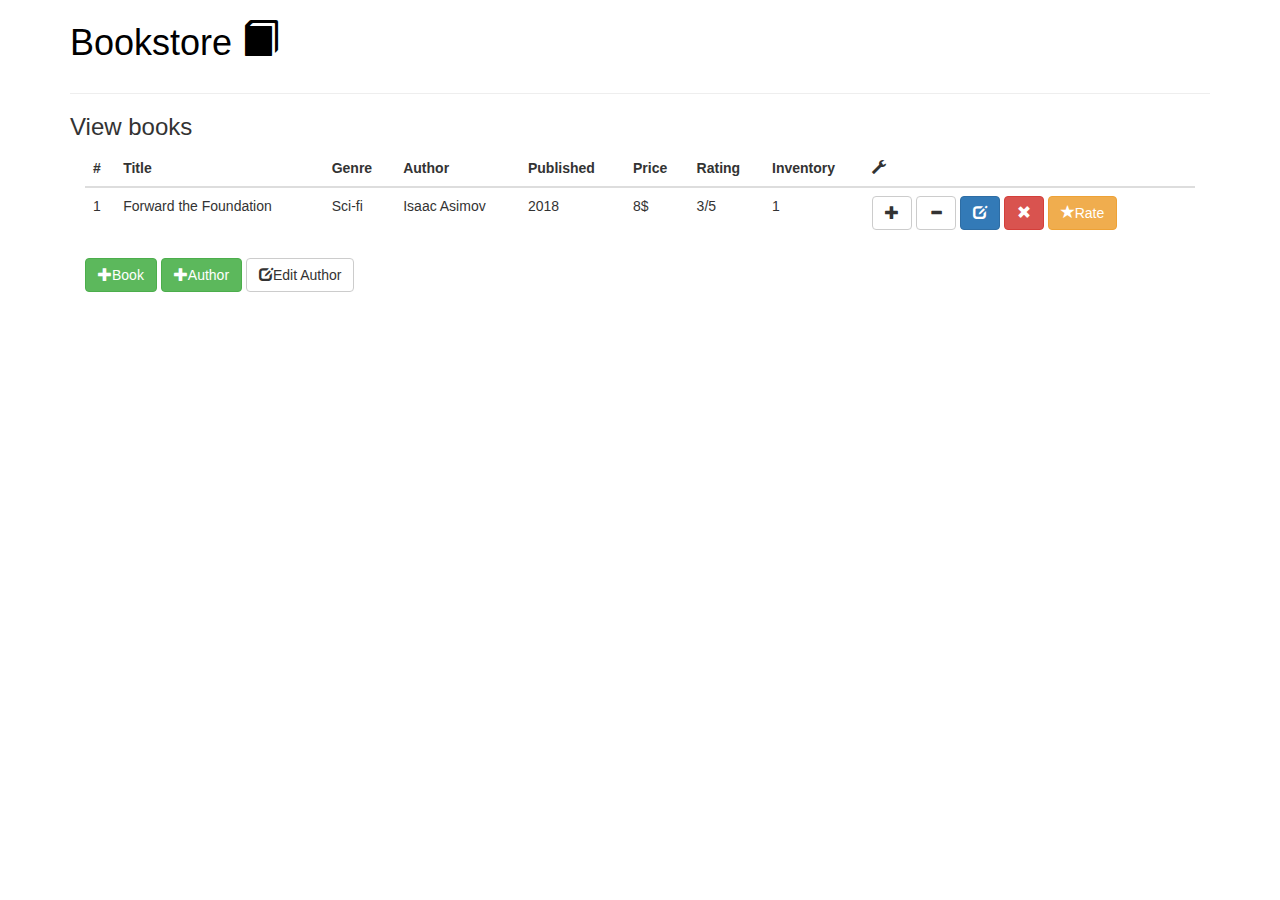
==== src/main/resources/static/index.html @ 8fd1995b "index js start" ====
<!DOCTYPE html>
<html lang="en">
  <head>
    <meta charset="utf-8">
    <meta http-equiv="X-UA-Compatible" content="IE=edge">
    <meta name="viewport" content="width=device-width, initial-scale=1">

    <link rel="stylesheet" type="text/css" href="css/css.css" />
    <link rel="stylesheet" href="https://maxcdn.bootstrapcdn.com/bootstrap/3.3.7/css/bootstrap.min.css">
    <script src="https://ajax.googleapis.com/ajax/libs/jquery/1.12.4/jquery.min.js"></script>
    <script src="https://maxcdn.bootstrapcdn.com/bootstrap/3.3.7/js/bootstrap.min.js"></script>
    <link rel="stylesheet" href="//netdna.bootstrapcdn.com/font-awesome/4.2.0/css/font-awesome.min.css">
    <link href="css/bootstrap.min.css" rel="stylesheet">
    <script src="https://oss.maxcdn.com/html5shiv/3.7.3/html5shiv.min.js"></script>
    <script src="https://oss.maxcdn.com/respond/1.4.2/respond.min.js"></script>


    <title>Bookstore</title>

  </head>
  <body>
    <div class="container">
      <a href="index.html">
      <h1 class="bookstore-menu">Bookstore <span class="glyphicon glyphicon-book"></span></h1>
      </a>
    <hr/>
    <h3>View books</h3>
    <div class="col-md-12">

      <table class="table">
        <thead>
          <tr>
            <th scope="col">#</th>
            <th scope="col">Title</th>
            <th scope="col">Genre</th>
            <th scope="col">Author</th>
            <th scope="col">Published</th>
            <th scope="col">Price</th>
            <th scope="col1">Rating</th>
            <th scope="col">Inventory</th>
            <th scope="col"><span class="glyphicon glyphicon-wrench" aria-hidden="true"></span></th>
          </tr>
        </thead>
        <tbody>

          <tr>
            <td scope="row">1</td>
            <td scope="row">Forward the Foundation</td>
            <td scope="row">Sci-fi</td>
            <td scope="row">Isaac Asimov</td>
            <td scope="row">2018</td>
            <td scope="row">8$</td>
            <td scope="row">3/5</td>
            <td scope="row">1</td>
            <td scope="row">
              <button type="button" class="btn btn-default" aria-label="Left Align">
                <span class="glyphicon glyphicon-plus" aria-hidden="true"></span>
              </button>
              <button type="button" class="btn btn-default" aria-label="Left Align">
                <span class="glyphicon glyphicon-minus" aria-hidden="true"></span>
              </button>
              <a href="editBook.html">
              <button type="button" class="btn btn-primary" aria-label="Left Align">
                <span class="glyphicon glyphicon-edit" aria-hidden="true"></span>
              </button>
              </a>
                <button type="button" class="btn btn-danger" aria-label="Left Align">
                  <span class="glyphicon glyphicon-remove" aria-hidden="true"></span>
                </button>
              <button type="button" class="btn btn-warning" aria-label="Left Align" data-toggle="modal" href="#myModal">
                <span class="glyphicon glyphicon-star" aria-hidden="true"></span>Rate
              </button>
          </tr>
        </tbody>
      </table>
      <a href="addBook.html">
      <button type="button" class="btn btn-success" aria-label="Left Align">
            <span class="glyphicon glyphicon-plus" aria-hidden="true"></span>Book
      </button>
      </a>
      <a href="addAuthor.html">
      <button type="button" class="btn btn-success" aria-label="Left Align">
            <span class="glyphicon glyphicon-plus" aria-hidden="true"></span>Author
      </button>
      </a>
      <a href="editAuthor.html">
      <button type="button" class="btn btn-default" aria-label="Left Align">
             <span class="glyphicon glyphicon-edit" aria-hidden="true"></span>Edit Author
      </button>
      </a>

    </div>
      <div class="bs-example">
          <div id="myModal" class="modal fade">
            <div class="modal-dialog">
              <div class="modal-content">
                <div class="modal-header">
                  <button type="button" class="close" data-dismiss="modal" aria-hidden="true">&times;</button>
                <h4 class="modal-title">Rating</h4>
               </div>
              <div class="modal-body">
                <div class="col-md-12">
                  <fieldset class="rating">
                    <input type="radio" id="star5" name="rating" value="5" /><label class = "full" for="star5" title="Excellent"></label>
                    <input type="radio" id="star4" name="rating" value="4" /><label class = "full" for="star4" title="Pretty Good"></label>
                    <input type="radio" id="star3" name="rating" value="3" /><label class = "full" for="star3" title="Good"></label>
                    <input type="radio" id="star2" name="rating" value="2" /><label class = "full" for="star2" title="Bad"></label>
                    <input type="radio" id="star1" name="rating" value="1" /><label class = "full" for="star1" title="Very Bad"></label>
                  </fieldset>
                 </div>
                <p class="book-title">Book title here</p>
              </div>
              <div class="modal-footer">
                <button type="button" class="btn btn-default" data-dismiss="modal">Close</button>
              </div>
            </div>
          </div>
        </div>
      </div>
    </div>

    <script src="js/index.js"></script>
  <script>



      // total rating for this book: star5 + star4 + star3 + star2 + star1
     (document.getElementById("star5").onclick = function () {
        // 1+ for 5 stars
             alert("5 stars");
             });
      (document.getElementById("star4").onclick = function () {
             // 1+ for 4 stars
             alert("4 stars");
             });
      (document.getElementById("star3").onclick = function () {
             // 1+ for 3 stars
             alert("3 stars");
            });
      (document.getElementById("star2").onclick = function () {
             // 1+ for 2 stars
             alert("2 stars");
            });
             // 1+ for 1 star
      (document.getElementById("star1").onclick = function () {
             alert("1 stars");
      }); 






  </script>



  </body>
</html>
---- src/main/resources/static/css/css.css ----
.rating {
    border: none;
    float: left;
    cursor: pointer;
    height: 53px;
    margin-left: 183px;
}

.rating > input { display: none; }
.rating > label:before {
    margin: 5px;
    font-size: 2.05em;
    font-family: FontAwesome;
    display: inline-block;
    content: "\f005";
    cursor: pointer;
}

.rating > label {
    color: #ddd;
    float: right;
}

.rating > input:checked ~ label,
    .rating:not(:checked) > label:hover,
    .rating:not(:checked) > label:hover ~ label { color: #FFD700;  }

.rating > input:checked + label:hover,
.rating > input:checked ~ label:hover,
.rating > label:hover ~ input:checked ~ label,
.rating > input:checked ~ label:hover ~ label { color: #FFED85;  }

.book-title {
    text-align: center;
    font-size: 20px;
}

.modal-title {
    text-align: center;
    font-size: 20px;
}

.glyphicon-book, .bookstore-menu {
    cursor: pointer;
    display: inline-block;
    text-decoration: none;
    color:black;

}
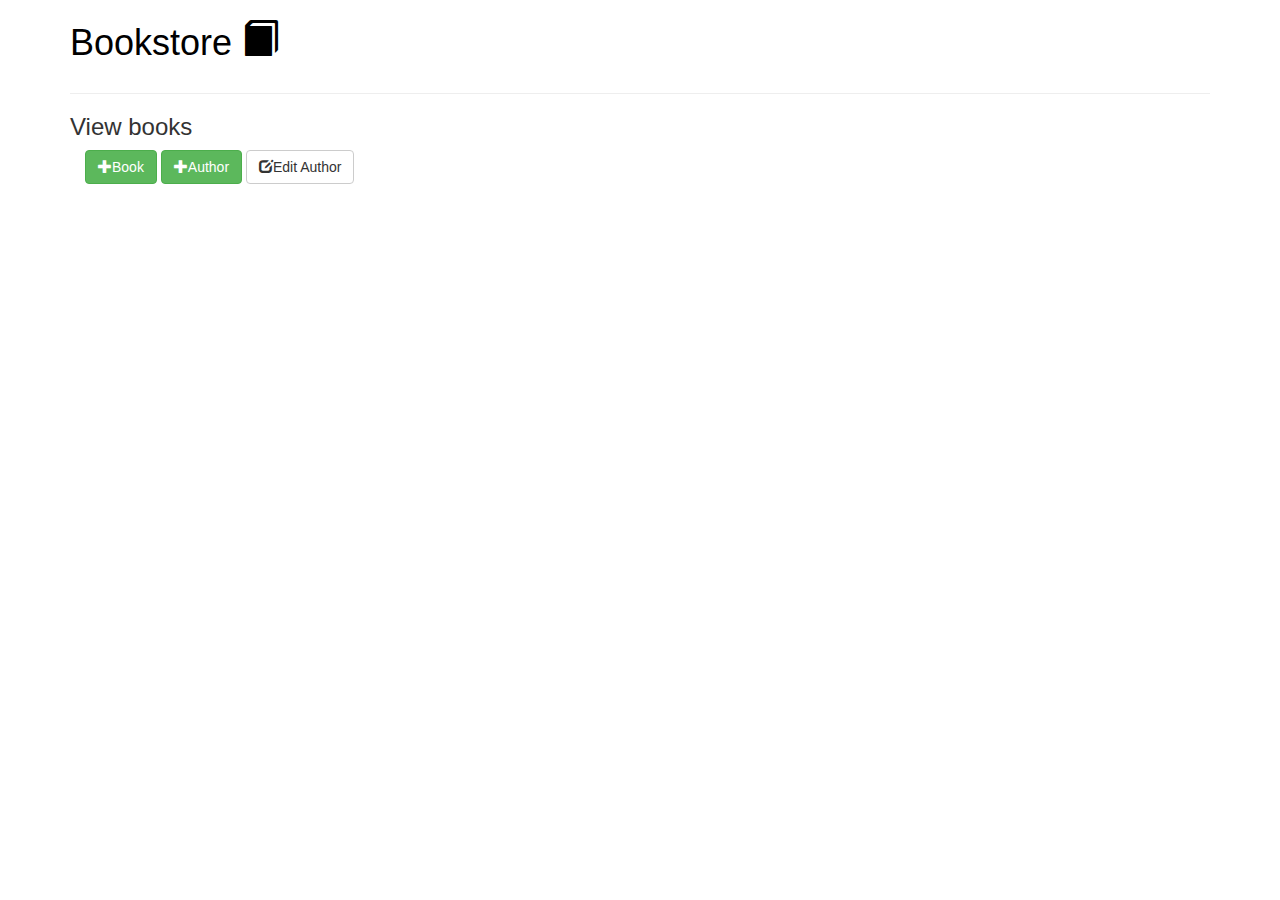
==== commit 9f92b24b: "index js mid" ====
--- a/src/main/resources/static/index.html
+++ b/src/main/resources/static/index.html
@@ -26,8 +26,9 @@
     <hr/>
     <h3>View books</h3>
     <div class="col-md-12">
+      <div id="bookTableContainer"></div>
 
-      <table class="table">
+      <!-- <table class="table">
         <thead>
           <tr>
             <th scope="col">#</th>
@@ -53,26 +54,11 @@
             <td scope="row">3/5</td>
             <td scope="row">1</td>
             <td scope="row">
-              <button type="button" class="btn btn-default" aria-label="Left Align">
-                <span class="glyphicon glyphicon-plus" aria-hidden="true"></span>
-              </button>
-              <button type="button" class="btn btn-default" aria-label="Left Align">
-                <span class="glyphicon glyphicon-minus" aria-hidden="true"></span>
-              </button>
-              <a href="editBook.html">
-              <button type="button" class="btn btn-primary" aria-label="Left Align">
-                <span class="glyphicon glyphicon-edit" aria-hidden="true"></span>
-              </button>
-              </a>
-                <button type="button" class="btn btn-danger" aria-label="Left Align">
-                  <span class="glyphicon glyphicon-remove" aria-hidden="true"></span>
-                </button>
-              <button type="button" class="btn btn-warning" aria-label="Left Align" data-toggle="modal" href="#myModal">
-                <span class="glyphicon glyphicon-star" aria-hidden="true"></span>Rate
-              </button>
+
+              <a href="editBook.html"><button type="button" class="btn btn-primary" aria-label="Left Align"><span class="glyphicon glyphicon-edit" aria-hidden="true"></span></button></a><button type="button" class="btn btn-danger" aria-label="Left Align"><span class="glyphicon glyphicon-remove" aria-hidden="true"></span></button><button type="button" class="btn btn-warning" aria-label="Left Align" data-toggle="modal" href="#myModal"><span class="glyphicon glyphicon-star" aria-hidden="true"></span>Rate</button>
           </tr>
         </tbody>
-      </table>
+      </table> -->
       <a href="addBook.html">
       <button type="button" class="btn btn-success" aria-label="Left Align">
             <span class="glyphicon glyphicon-plus" aria-hidden="true"></span>Book
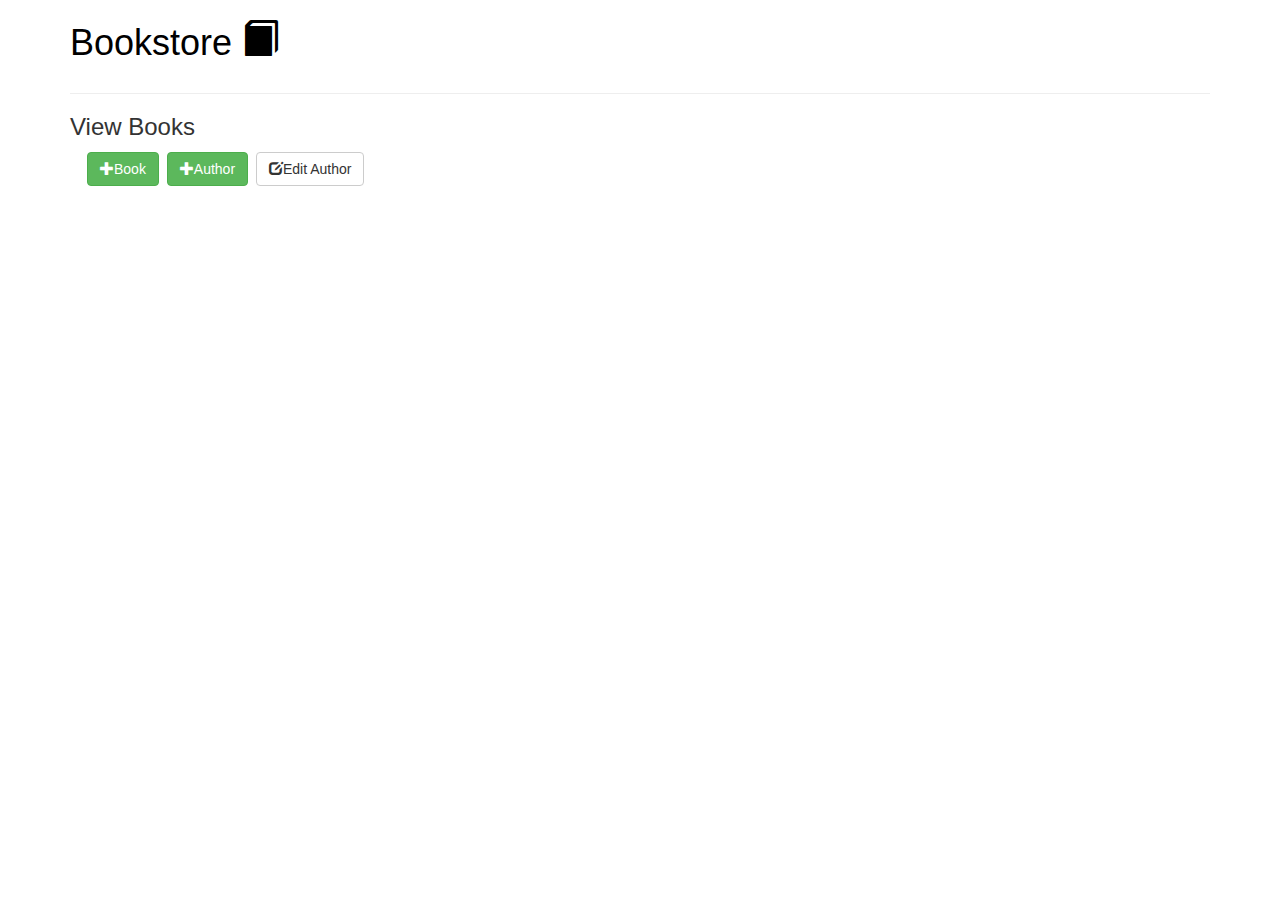
==== commit ab91054a: "..." ====
--- a/src/main/resources/static/index.html
+++ b/src/main/resources/static/index.html
@@ -24,41 +24,13 @@
       <h1 class="bookstore-menu">Bookstore <span class="glyphicon glyphicon-book"></span></h1>
       </a>
     <hr/>
-    <h3>View books</h3>
+    <h3>View Books</h3>
     <div class="col-md-12">
+
+      <!--BOOK TABLE -->
       <div id="bookTableContainer"></div>
 
-      <!-- <table class="table">
-        <thead>
-          <tr>
-            <th scope="col">#</th>
-            <th scope="col">Title</th>
-            <th scope="col">Genre</th>
-            <th scope="col">Author</th>
-            <th scope="col">Published</th>
-            <th scope="col">Price</th>
-            <th scope="col1">Rating</th>
-            <th scope="col">Inventory</th>
-            <th scope="col"><span class="glyphicon glyphicon-wrench" aria-hidden="true"></span></th>
-          </tr>
-        </thead>
-        <tbody>
 
-          <tr>
-            <td scope="row">1</td>
-            <td scope="row">Forward the Foundation</td>
-            <td scope="row">Sci-fi</td>
-            <td scope="row">Isaac Asimov</td>
-            <td scope="row">2018</td>
-            <td scope="row">8$</td>
-            <td scope="row">3/5</td>
-            <td scope="row">1</td>
-            <td scope="row">
-
-              <a href="editBook.html"><button type="button" class="btn btn-primary" aria-label="Left Align"><span class="glyphicon glyphicon-edit" aria-hidden="true"></span></button></a><button type="button" class="btn btn-danger" aria-label="Left Align"><span class="glyphicon glyphicon-remove" aria-hidden="true"></span></button><button type="button" class="btn btn-warning" aria-label="Left Align" data-toggle="modal" href="#myModal"><span class="glyphicon glyphicon-star" aria-hidden="true"></span>Rate</button>
-          </tr>
-        </tbody>
-      </table> -->
       <a href="addBook.html">
       <button type="button" class="btn btn-success" aria-label="Left Align">
             <span class="glyphicon glyphicon-plus" aria-hidden="true"></span>Book
@@ -87,11 +59,11 @@
               <div class="modal-body">
                 <div class="col-md-12">
                   <fieldset class="rating">
-                    <input type="radio" id="star5" name="rating" value="5" /><label class = "full" for="star5" title="Excellent"></label>
-                    <input type="radio" id="star4" name="rating" value="4" /><label class = "full" for="star4" title="Pretty Good"></label>
-                    <input type="radio" id="star3" name="rating" value="3" /><label class = "full" for="star3" title="Good"></label>
-                    <input type="radio" id="star2" name="rating" value="2" /><label class = "full" for="star2" title="Bad"></label>
-                    <input type="radio" id="star1" name="rating" value="1" /><label class = "full" for="star1" title="Very Bad"></label>
+                    <input type="button" id="star5" name="rating" value="5" onclick="rateBook(this.value)"/><label class = "full" for="star5" title="Excellent"></label>
+                    <input type="radio" id="star4" name="rating" value="4" onclick="rateBook(this.value)"/><label class = "full" for="star4" title="Pretty Good"></label>
+                    <input type="radio" id="star3" name="rating" value="3" onclick="rateBook(this.value)"/><label class = "full" for="star3" title="Good"></label>
+                    <input type="radio" id="star2" name="rating" value="2" onclick="rateBook(this.value)"/><label class = "full" for="star2" title="Bad"></label>
+                    <input type="radio" id="star1" name="rating" value="1" onclick="rateBook(this.value)"/><label class = "full" for="star1" title="Very Bad"></label>
                   </fieldset>
                  </div>
                 <p class="book-title">Book title here</p>
@@ -106,40 +78,5 @@
     </div>
 
     <script src="js/index.js"></script>
-  <script>
-
-
-
-      // total rating for this book: star5 + star4 + star3 + star2 + star1
-     (document.getElementById("star5").onclick = function () {
-        // 1+ for 5 stars
-             alert("5 stars");
-             });
-      (document.getElementById("star4").onclick = function () {
-             // 1+ for 4 stars
-             alert("4 stars");
-             });
-      (document.getElementById("star3").onclick = function () {
-             // 1+ for 3 stars
-             alert("3 stars");
-            });
-      (document.getElementById("star2").onclick = function () {
-             // 1+ for 2 stars
-             alert("2 stars");
-            });
-             // 1+ for 1 star
-      (document.getElementById("star1").onclick = function () {
-             alert("1 stars");
-      }); 
-
-
-
-
-
-
-  </script>
-
-
-
   </body>
 </html>--- a/src/main/resources/static/css/css.css
+++ b/src/main/resources/static/css/css.css
@@ -2,8 +2,8 @@
     border: none;
     float: left;
     cursor: pointer;
-    height: 53px;
-    margin-left: 183px;
+    height: 60px;
+    margin-left: 180px;
 }
 
 .rating > input { display: none; }
@@ -30,12 +30,7 @@
 .rating > label:hover ~ input:checked ~ label,
 .rating > input:checked ~ label:hover ~ label { color: #FFED85;  }
 
-.book-title {
-    text-align: center;
-    font-size: 20px;
-}
-
-.modal-title {
+.book-title, .modal-title {
     text-align: center;
     font-size: 20px;
 }
@@ -45,5 +40,28 @@
     display: inline-block;
     text-decoration: none;
     color:black;
+}
 
+.image-stars-style, .total-rated-text-style {
+    padding-top: 25px;
+}
+
+.stars-total-per-star {
+    position: relative;
+    top: 10px;
+    left: 15px;
+}
+
+.rating-back-button {
+    text-decoration: none;
+    color:black;
+    margin-top: 25px;
+    font-size: 16px;
+}
+
+.btn {
+    margin: 2px !important;
+}
+.bold {
+font-weight: bold;
 }